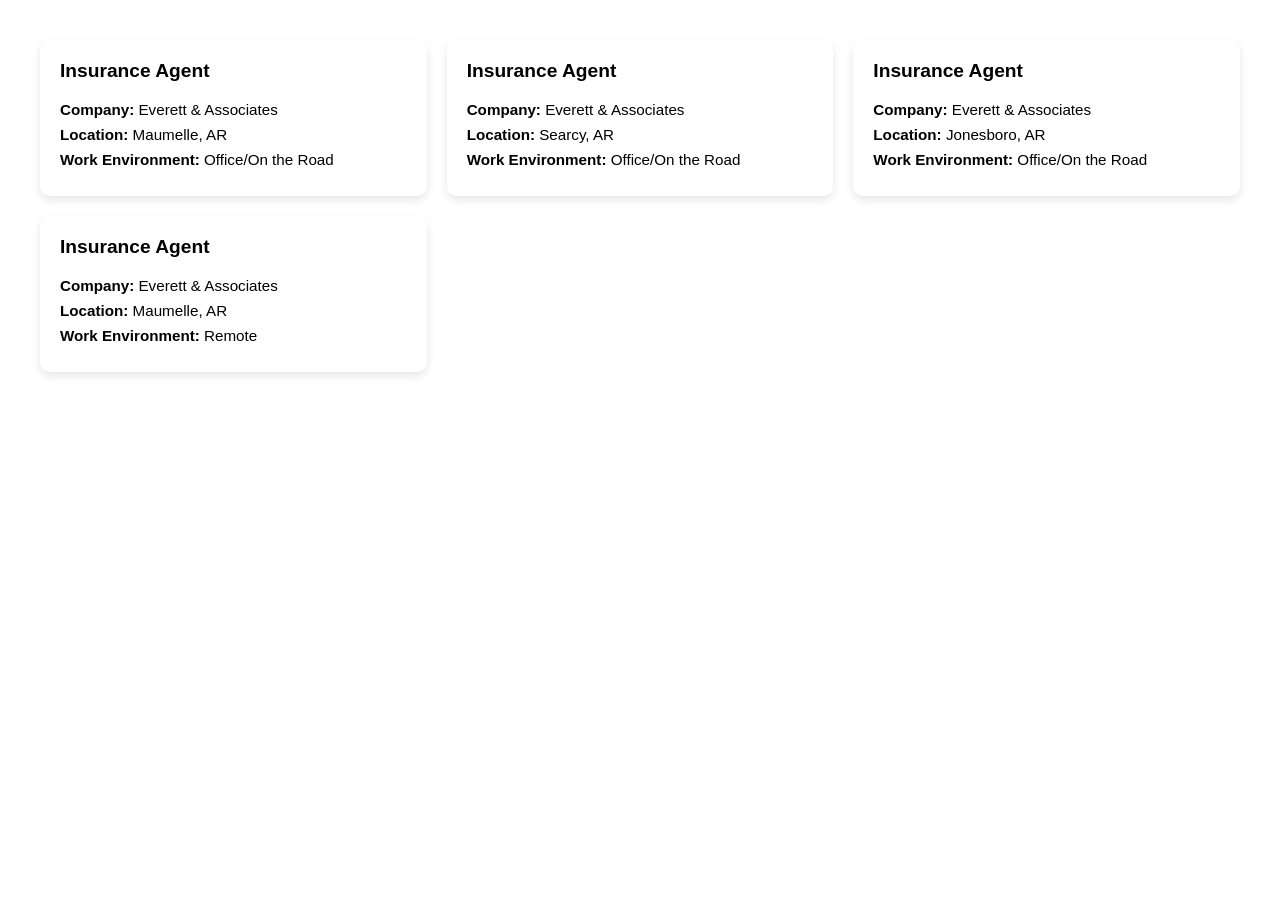
==== jobs.html @ a15da103 "Updated Job Listings" ====
<html>
    <head>
      <link rel="stylesheet" href="https://jmaher1023.github.io/job-listings/main.css">
      <style>
        .card-link {
          text-decoration: none;
          color: inherit;
        }
        .card-link:hover .card {
          box-shadow: 0 6px 12px rgba(0,0,0,0.15);
          transform: scale(1.02);
          transition: all 0.2s ease;
        }
      </style>
    </head>
    <body>
      <div class="grid">
        
    <a href="?position=Insurance%20Agent&location=Maumelle%2C%20AR" class="card-link" target="_top">
      <div class="card">
        <h3>Insurance Agent</h3>
        <p><strong>Company:</strong> Everett & Associates</p>
        <p><strong>Location:</strong> Maumelle, AR</p>
        <p><strong>Work Environment:</strong> Office/On the Road</p>
      </div>
    </a>
  

    <a href="?position=Insurance%20Agent&location=Searcy%2C%20AR" class="card-link" target="_top">
      <div class="card">
        <h3>Insurance Agent</h3>
        <p><strong>Company:</strong> Everett & Associates</p>
        <p><strong>Location:</strong> Searcy, AR</p>
        <p><strong>Work Environment:</strong> Office/On the Road</p>
      </div>
    </a>
  

    <a href="?position=Insurance%20Agent&location=Jonesboro%2C%20AR" class="card-link" target="_top">
      <div class="card">
        <h3>Insurance Agent</h3>
        <p><strong>Company:</strong> Everett & Associates</p>
        <p><strong>Location:</strong> Jonesboro, AR</p>
        <p><strong>Work Environment:</strong> Office/On the Road</p>
      </div>
    </a>
  

    <a href="?position=Insurance%20Agent&location=Maumelle%2C%20AR" class="card-link" target="_top">
      <div class="card">
        <h3>Insurance Agent</h3>
        <p><strong>Company:</strong> Everett & Associates</p>
        <p><strong>Location:</strong> Maumelle, AR</p>
        <p><strong>Work Environment:</strong> Remote</p>
      </div>
    </a>
  
      </div>
    </body>
  </html>
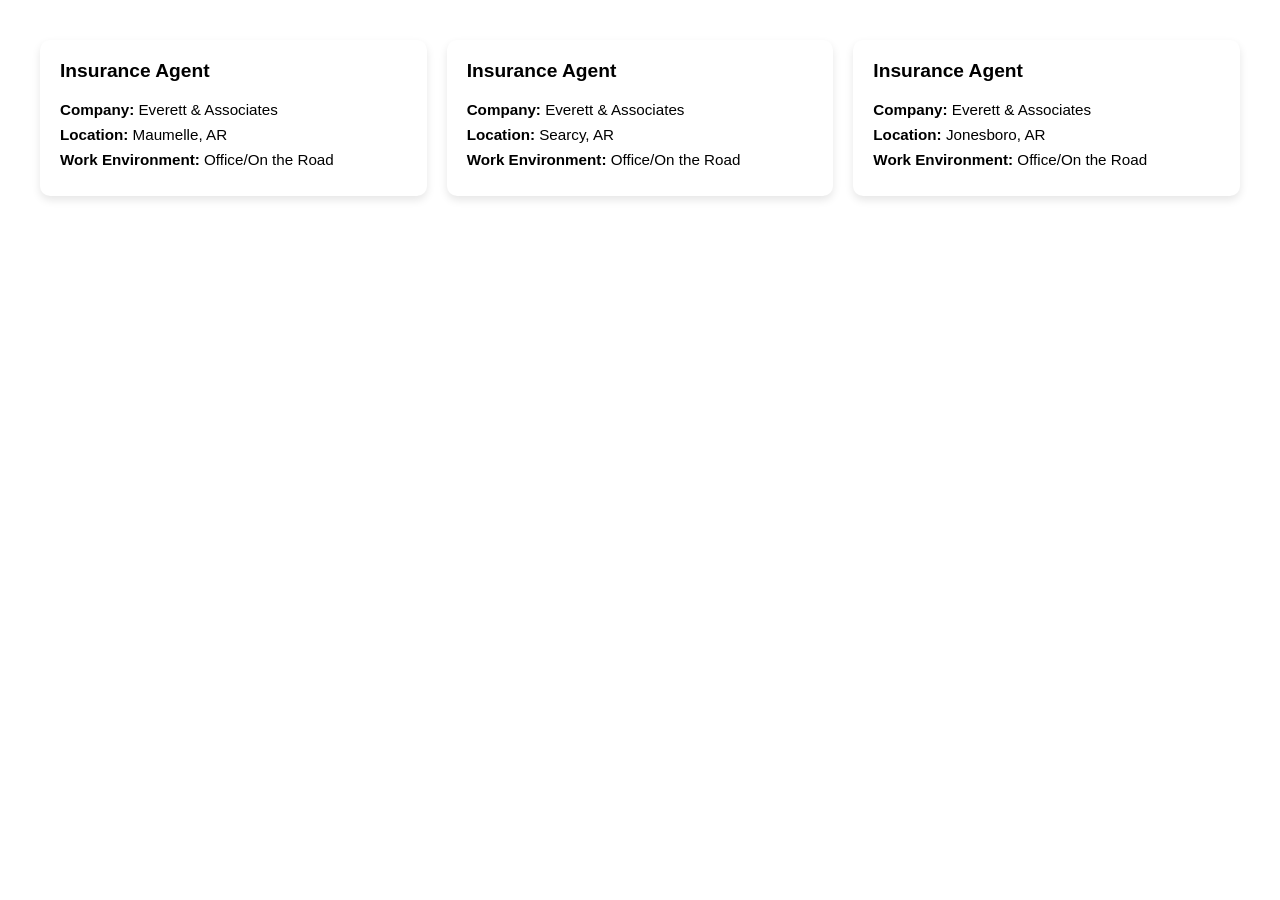
==== commit 59414a87: "Updated Job Listings" ====
--- a/jobs.html
+++ b/jobs.html
@@ -46,16 +46,6 @@
       </div>
     </a>
   
-
-    <a href="?position=Insurance%20Agent&location=Maumelle%2C%20AR" class="card-link" target="_top">
-      <div class="card">
-        <h3>Insurance Agent</h3>
-        <p><strong>Company:</strong> Everett & Associates</p>
-        <p><strong>Location:</strong> Maumelle, AR</p>
-        <p><strong>Work Environment:</strong> Remote</p>
-      </div>
-    </a>
-  
       </div>
     </body>
   </html>
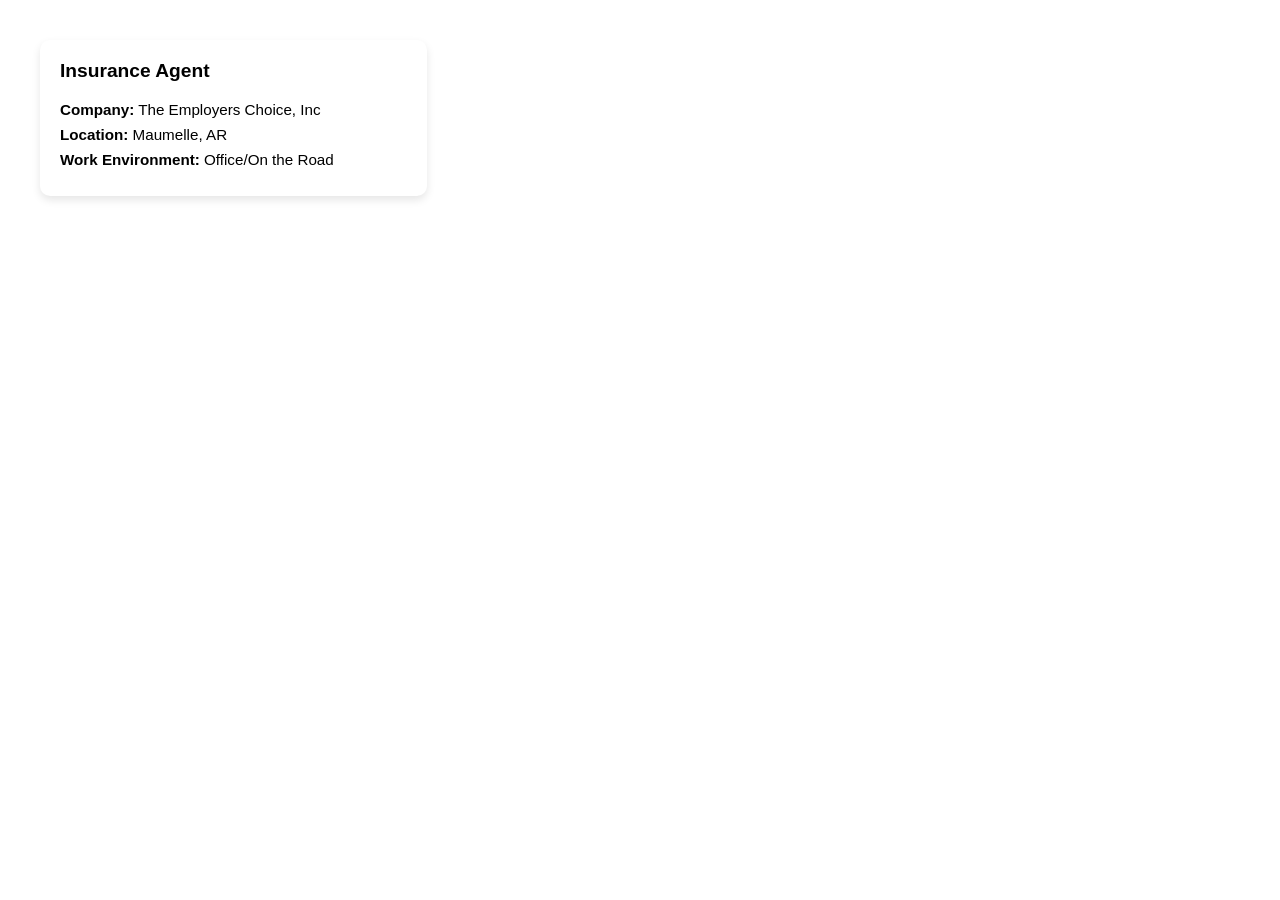
==== commit d384d55f: "Updated Job Listings" ====
--- a/jobs.html
+++ b/jobs.html
@@ -20,28 +20,8 @@
     <a href="?position=Insurance%20Agent&location=Maumelle%2C%20AR" class="card-link" target="_top">
       <div class="card">
         <h3>Insurance Agent</h3>
-        <p><strong>Company:</strong> Everett & Associates</p>
+        <p><strong>Company:</strong> The Employers Choice, Inc</p>
         <p><strong>Location:</strong> Maumelle, AR</p>
-        <p><strong>Work Environment:</strong> Office/On the Road</p>
-      </div>
-    </a>
-  
-
-    <a href="?position=Insurance%20Agent&location=Searcy%2C%20AR" class="card-link" target="_top">
-      <div class="card">
-        <h3>Insurance Agent</h3>
-        <p><strong>Company:</strong> Everett & Associates</p>
-        <p><strong>Location:</strong> Searcy, AR</p>
-        <p><strong>Work Environment:</strong> Office/On the Road</p>
-      </div>
-    </a>
-  
-
-    <a href="?position=Insurance%20Agent&location=Jonesboro%2C%20AR" class="card-link" target="_top">
-      <div class="card">
-        <h3>Insurance Agent</h3>
-        <p><strong>Company:</strong> Everett & Associates</p>
-        <p><strong>Location:</strong> Jonesboro, AR</p>
         <p><strong>Work Environment:</strong> Office/On the Road</p>
       </div>
     </a>
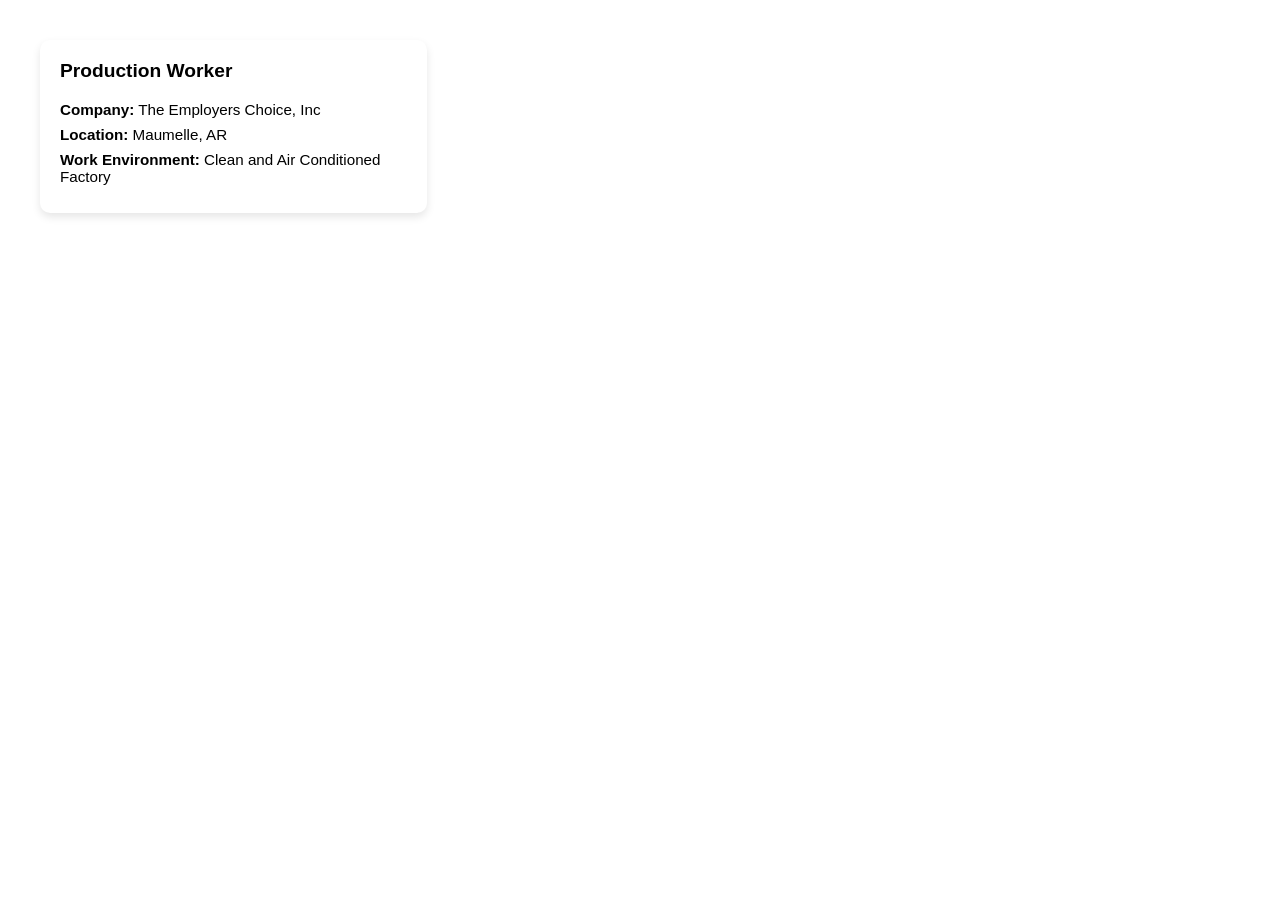
==== commit 9c9c72c2: "Updated Job Listings" ====
--- a/jobs.html
+++ b/jobs.html
@@ -17,12 +17,12 @@
     <body>
       <div class="grid">
         
-    <a href="?position=Insurance%20Agent&location=Maumelle%2C%20AR" class="card-link" target="_top">
+    <a href="?position=Production%20Worker&location=Maumelle%2C%20AR" class="card-link" target="_top">
       <div class="card">
-        <h3>Insurance Agent</h3>
+        <h3>Production Worker</h3>
         <p><strong>Company:</strong> The Employers Choice, Inc</p>
         <p><strong>Location:</strong> Maumelle, AR</p>
-        <p><strong>Work Environment:</strong> Office/On the Road</p>
+        <p><strong>Work Environment:</strong> Clean and Air Conditioned Factory</p>
       </div>
     </a>
   
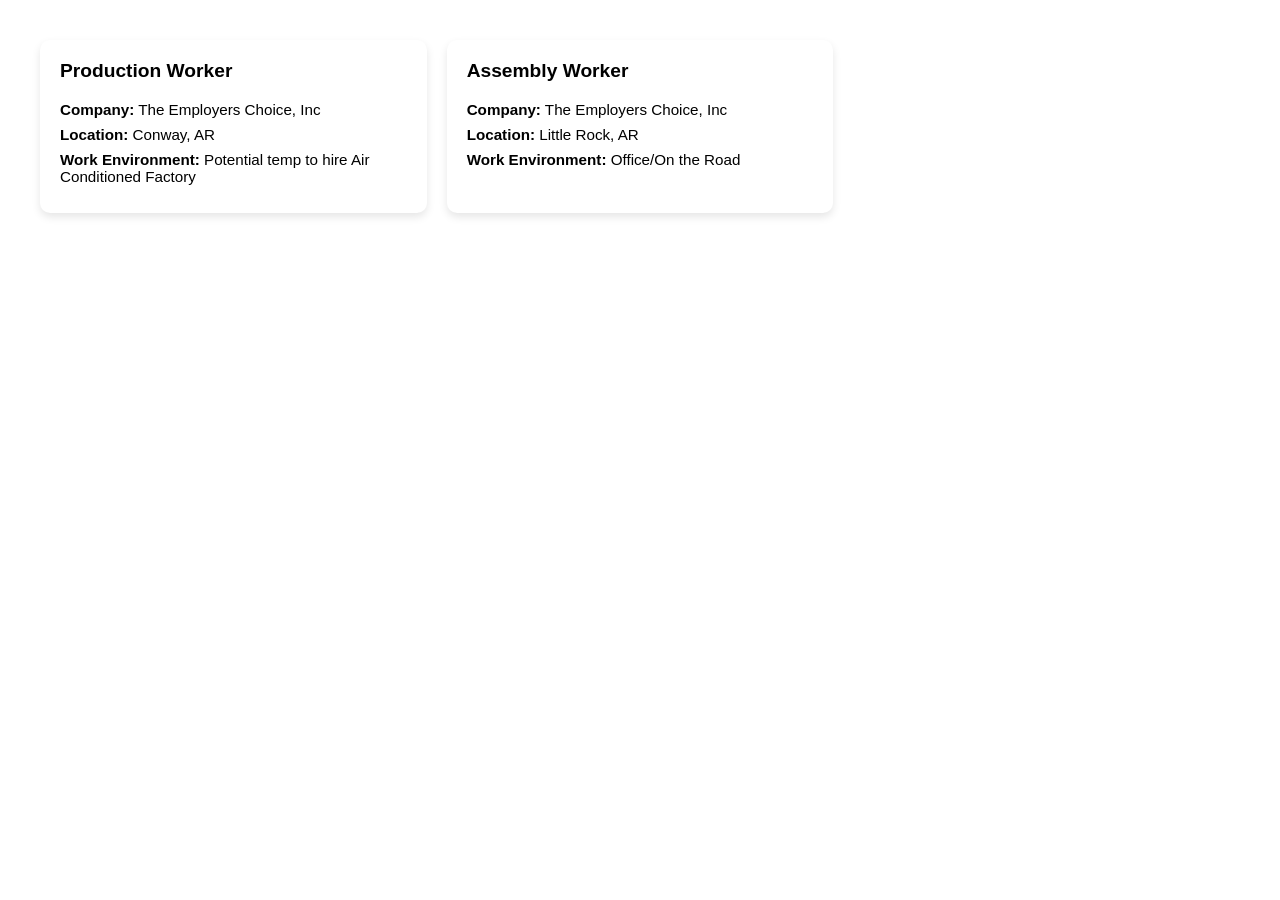
==== commit 81bfb525: "Updated Job Listings" ====
--- a/jobs.html
+++ b/jobs.html
@@ -17,12 +17,22 @@
     <body>
       <div class="grid">
         
-    <a href="?position=Production%20Worker&location=Maumelle%2C%20AR" class="card-link" target="_top">
+    <a href="?position=Production%20Worker&location=Conway%2C%20AR" class="card-link" target="_top">
       <div class="card">
         <h3>Production Worker</h3>
         <p><strong>Company:</strong> The Employers Choice, Inc</p>
-        <p><strong>Location:</strong> Maumelle, AR</p>
-        <p><strong>Work Environment:</strong> Clean and Air Conditioned Factory</p>
+        <p><strong>Location:</strong> Conway, AR</p>
+        <p><strong>Work Environment:</strong> Potential temp to hire Air Conditioned Factory</p>
+      </div>
+    </a>
+  
+
+    <a href="?position=Assembly%20Worker&location=Little%20Rock%2C%20AR" class="card-link" target="_top">
+      <div class="card">
+        <h3>Assembly Worker</h3>
+        <p><strong>Company:</strong> The Employers Choice, Inc</p>
+        <p><strong>Location:</strong> Little Rock, AR</p>
+        <p><strong>Work Environment:</strong> Office/On the Road</p>
       </div>
     </a>
   
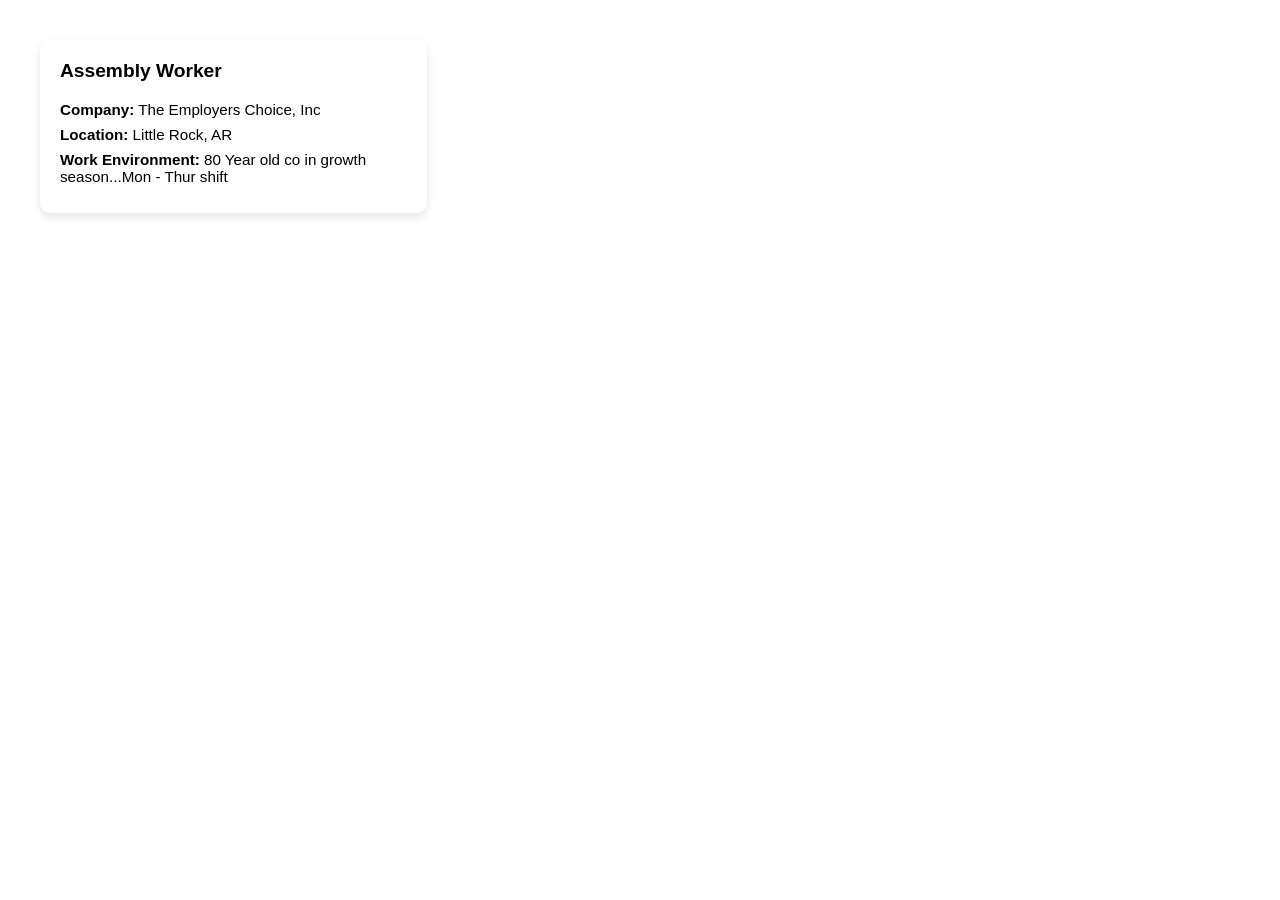
==== commit 5fee1407: "Updated Job Listings" ====
--- a/jobs.html
+++ b/jobs.html
@@ -17,22 +17,12 @@
     <body>
       <div class="grid">
         
-    <a href="?position=Production%20Worker&location=Conway%2C%20AR" class="card-link" target="_top">
-      <div class="card">
-        <h3>Production Worker</h3>
-        <p><strong>Company:</strong> The Employers Choice, Inc</p>
-        <p><strong>Location:</strong> Conway, AR</p>
-        <p><strong>Work Environment:</strong> Potential temp to hire Air Conditioned Factory</p>
-      </div>
-    </a>
-  
-
     <a href="?position=Assembly%20Worker&location=Little%20Rock%2C%20AR" class="card-link" target="_top">
       <div class="card">
         <h3>Assembly Worker</h3>
         <p><strong>Company:</strong> The Employers Choice, Inc</p>
         <p><strong>Location:</strong> Little Rock, AR</p>
-        <p><strong>Work Environment:</strong> Office/On the Road</p>
+        <p><strong>Work Environment:</strong> 80 Year old co in growth season...Mon - Thur shift</p>
       </div>
     </a>
   
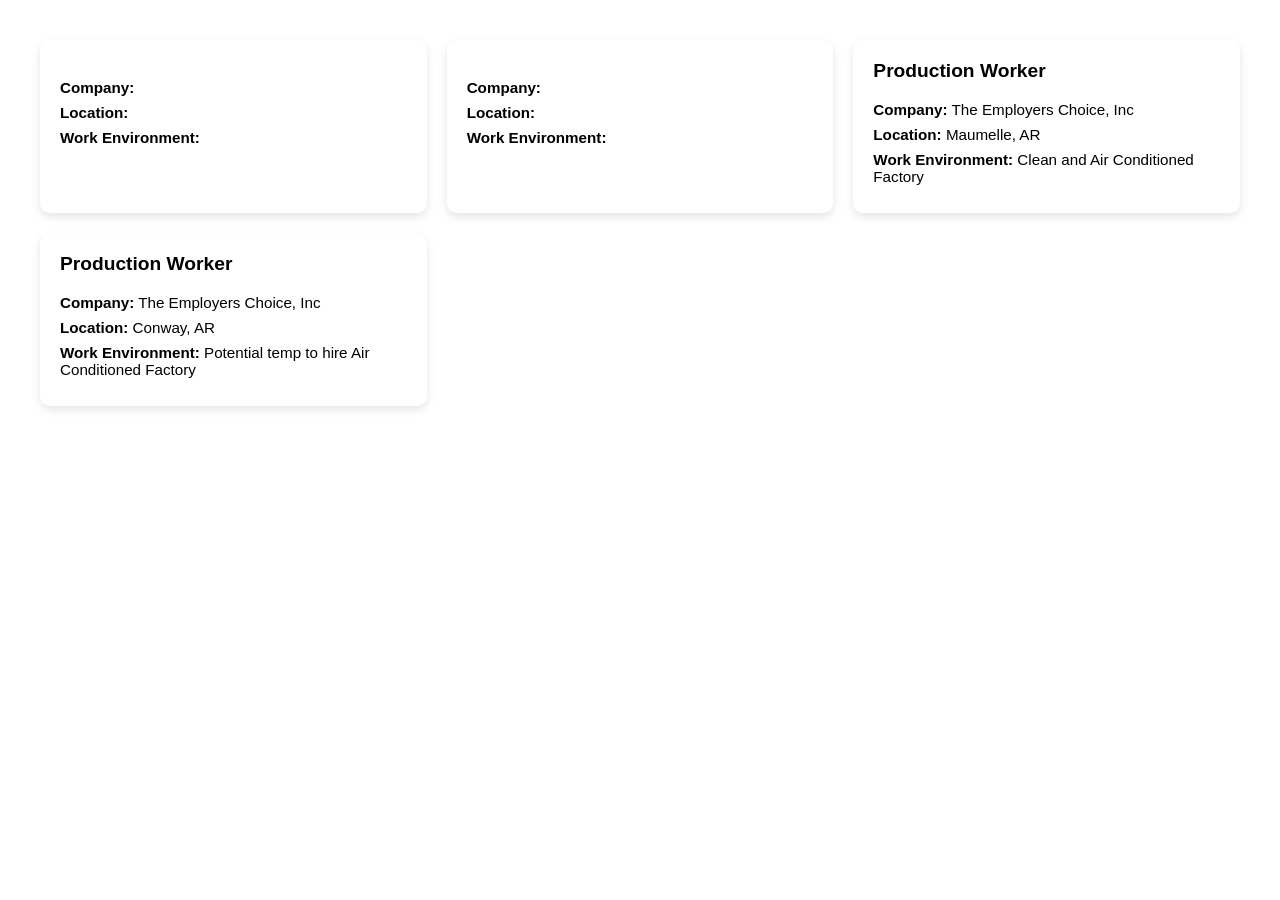
==== commit f99591ad: "Updated Job Listings" ====
--- a/jobs.html
+++ b/jobs.html
@@ -17,12 +17,42 @@
     <body>
       <div class="grid">
         
-    <a href="?position=Assembly%20Worker&location=Little%20Rock%2C%20AR" class="card-link" target="_top">
+    <a href="?position=&location=" class="card-link" target="_top">
       <div class="card">
-        <h3>Assembly Worker</h3>
+        <h3></h3>
+        <p><strong>Company:</strong> </p>
+        <p><strong>Location:</strong> </p>
+        <p><strong>Work Environment:</strong> </p>
+      </div>
+    </a>
+  
+
+    <a href="?position=&location=" class="card-link" target="_top">
+      <div class="card">
+        <h3></h3>
+        <p><strong>Company:</strong> </p>
+        <p><strong>Location:</strong> </p>
+        <p><strong>Work Environment:</strong> </p>
+      </div>
+    </a>
+  
+
+    <a href="?position=Production%20Worker&location=Maumelle%2C%20AR" class="card-link" target="_top">
+      <div class="card">
+        <h3>Production Worker</h3>
         <p><strong>Company:</strong> The Employers Choice, Inc</p>
-        <p><strong>Location:</strong> Little Rock, AR</p>
-        <p><strong>Work Environment:</strong> 80 Year old co in growth season...Mon - Thur shift</p>
+        <p><strong>Location:</strong> Maumelle, AR</p>
+        <p><strong>Work Environment:</strong> Clean and Air Conditioned Factory</p>
+      </div>
+    </a>
+  
+
+    <a href="?position=Production%20Worker&location=Conway%2C%20AR" class="card-link" target="_top">
+      <div class="card">
+        <h3>Production Worker</h3>
+        <p><strong>Company:</strong> The Employers Choice, Inc</p>
+        <p><strong>Location:</strong> Conway, AR</p>
+        <p><strong>Work Environment:</strong> Potential temp to hire Air Conditioned Factory</p>
       </div>
     </a>
   
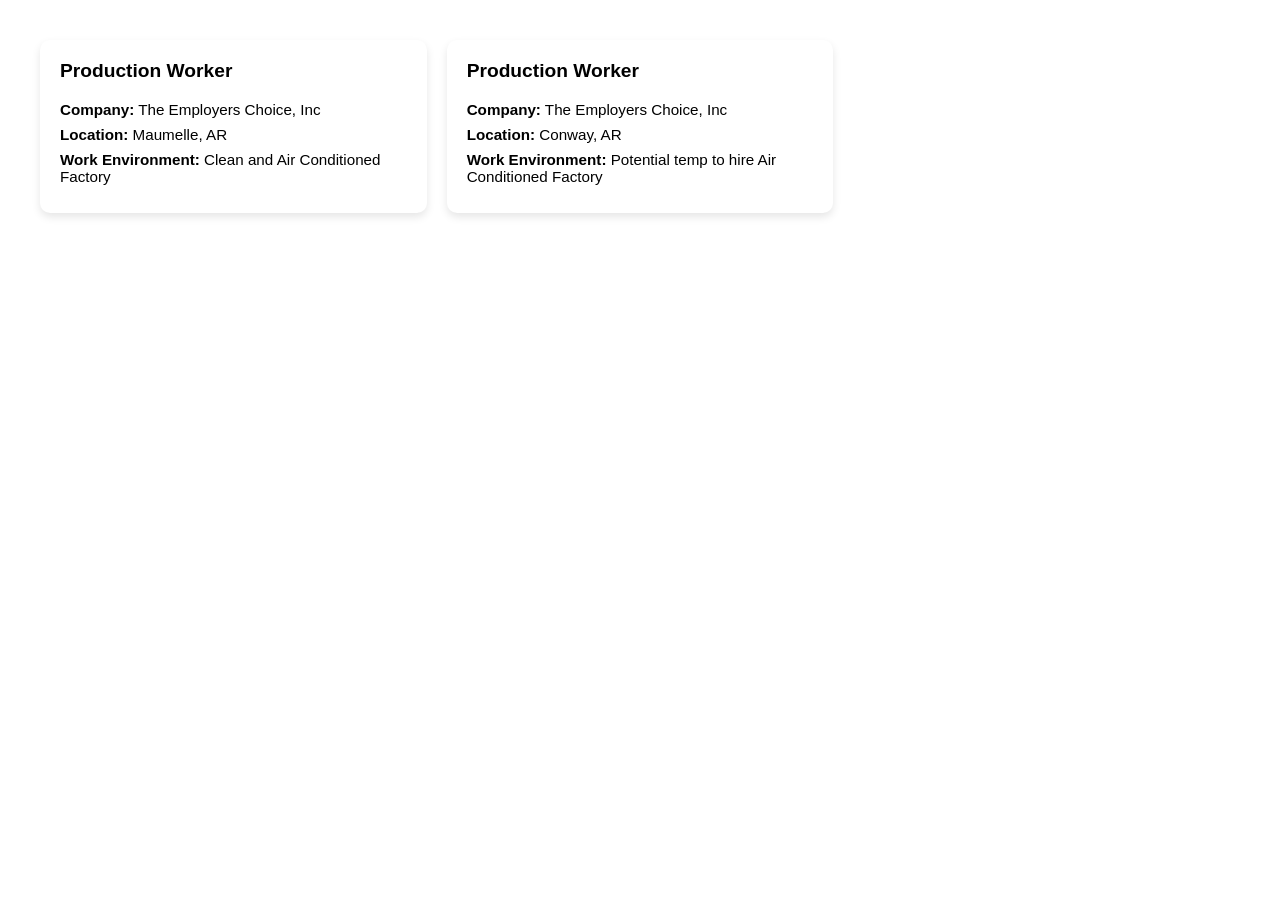
==== commit c4224547: "Updated Job Listings" ====
--- a/jobs.html
+++ b/jobs.html
@@ -17,26 +17,6 @@
     <body>
       <div class="grid">
         
-    <a href="?position=&location=" class="card-link" target="_top">
-      <div class="card">
-        <h3></h3>
-        <p><strong>Company:</strong> </p>
-        <p><strong>Location:</strong> </p>
-        <p><strong>Work Environment:</strong> </p>
-      </div>
-    </a>
-  
-
-    <a href="?position=&location=" class="card-link" target="_top">
-      <div class="card">
-        <h3></h3>
-        <p><strong>Company:</strong> </p>
-        <p><strong>Location:</strong> </p>
-        <p><strong>Work Environment:</strong> </p>
-      </div>
-    </a>
-  
-
     <a href="?position=Production%20Worker&location=Maumelle%2C%20AR" class="card-link" target="_top">
       <div class="card">
         <h3>Production Worker</h3>
